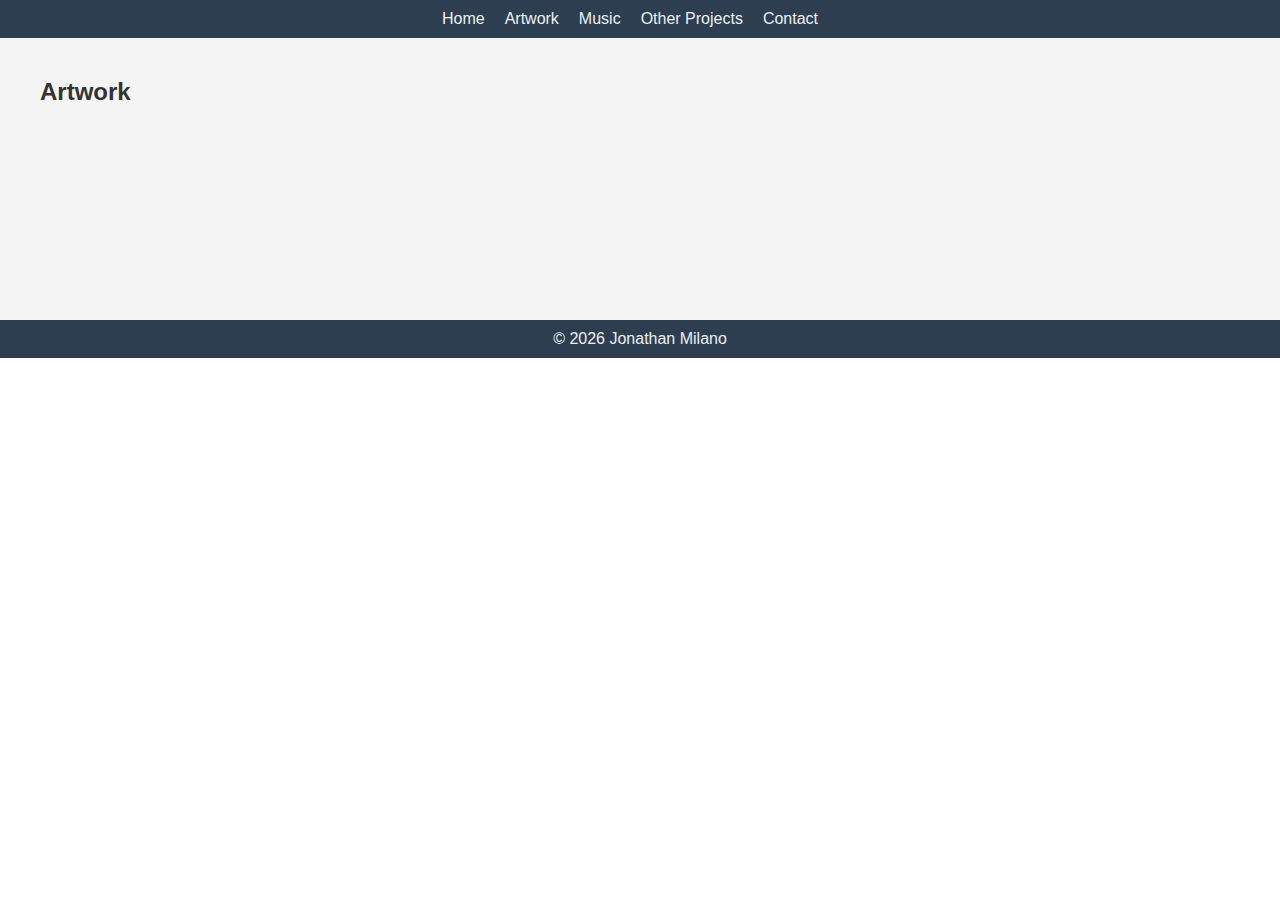
==== artwork.html @ fc76a70a "Add files via upload" ====
<!DOCTYPE html>
<html lang="en">
<head>
    <meta charset="UTF-8">
    <meta name="viewport" content="width=device-width, initial-scale=1.0">
    <link rel="stylesheet" href="styles.css">
    <title>Milano Art - Artwork</title>
</head>
<body>
    <header class="sticky-header">
        <nav>
            <ul class="top-menu">
                <li><a href="index.html">Home</a></li>
                <li><a href="artwork.html">Artwork</a></li>
                <li><a href="music.html">Music</a></li>
                <li><a href="projects.html">Other Projects</a></li>
                <li><a href="contact.html">Contact</a></li>
            </ul>
        </nav>
    </header>

    <section id="artwork" class="content-section">
        <h2>Artwork</h2>
        <div class="instagram-feed">
            <!-- LightWidget WIDGET --><script src="https://cdn.lightwidget.com/widgets/lightwidget.js"></script><iframe src="//lightwidget.com/widgets/2e4465d1bd3559579715856f5300bf6c.html" scrolling="no" allowtransparency="true" class="lightwidget-widget" style="width:100%;border:0;overflow:hidden;"></iframe>
        </div>
    </section>

    <footer>
        <p>&copy; <span id="current-year"></span> Jonathan Milano</p>
    </footer>

    <script src="script.js"></script>
</body>
</html>
---- styles.css ----
/* Reset default margin and padding */
body, h1, h2, h3, p, ul, li {
    margin: 0;
    padding: 0;
}

body {
    font-family: 'Roboto', sans-serif; /* Use the chosen font */
}

/* Sticky header style */
.sticky-header {
    position: sticky;
    top: 0;
    background-color: #2c3e50; /* Dark blue */
    color: #ecf0f1; /* Light gray */
    z-index: 1000;
}

.top-menu {
    list-style-type: none;
    margin: 0;
    padding: 10px 0;
    display: flex;
    justify-content: center;
    background-color: #2c3e50; /* Dark blue */
}

.top-menu li {
    margin-right: 20px;
}

.top-menu li a {
    text-decoration: none;
    color: #ecf0f1; /* Light gray */
    transition: color 0.3s ease-in-out;
}

.top-menu li a:hover {
    color: #3498db; /* Bright blue */
}

.content-section {
    padding: 40px;
    background-color: #f4f4f4; /* Light gray */
    color: #333; /* Dark gray */
}

.content-section h2 {
    margin-bottom: 20px;
}

.bandcamp-albums {
    display: grid;
    grid-template-columns: repeat(auto-fill, minmax(300px, 1fr));
    grid-gap: 20px;
}

.bandcamp-album {
    border: 1px solid #ddd;
    padding: 20px;
    text-align: center;
    transition: transform 0.3s ease-in-out;
}

.bandcamp-album:hover {
    transform: scale(1.05);
}

.album-description {
    margin-top: 15px;
    font-size: 13px; /* Smaller font size */
    line-height: 1.5; /* Improved line spacing */
}

footer {
    background-color: #2c3e50; /* Dark blue */
    color: #ecf0f1; /* Light gray */
    text-align: center;
    padding: 10px 0;
}
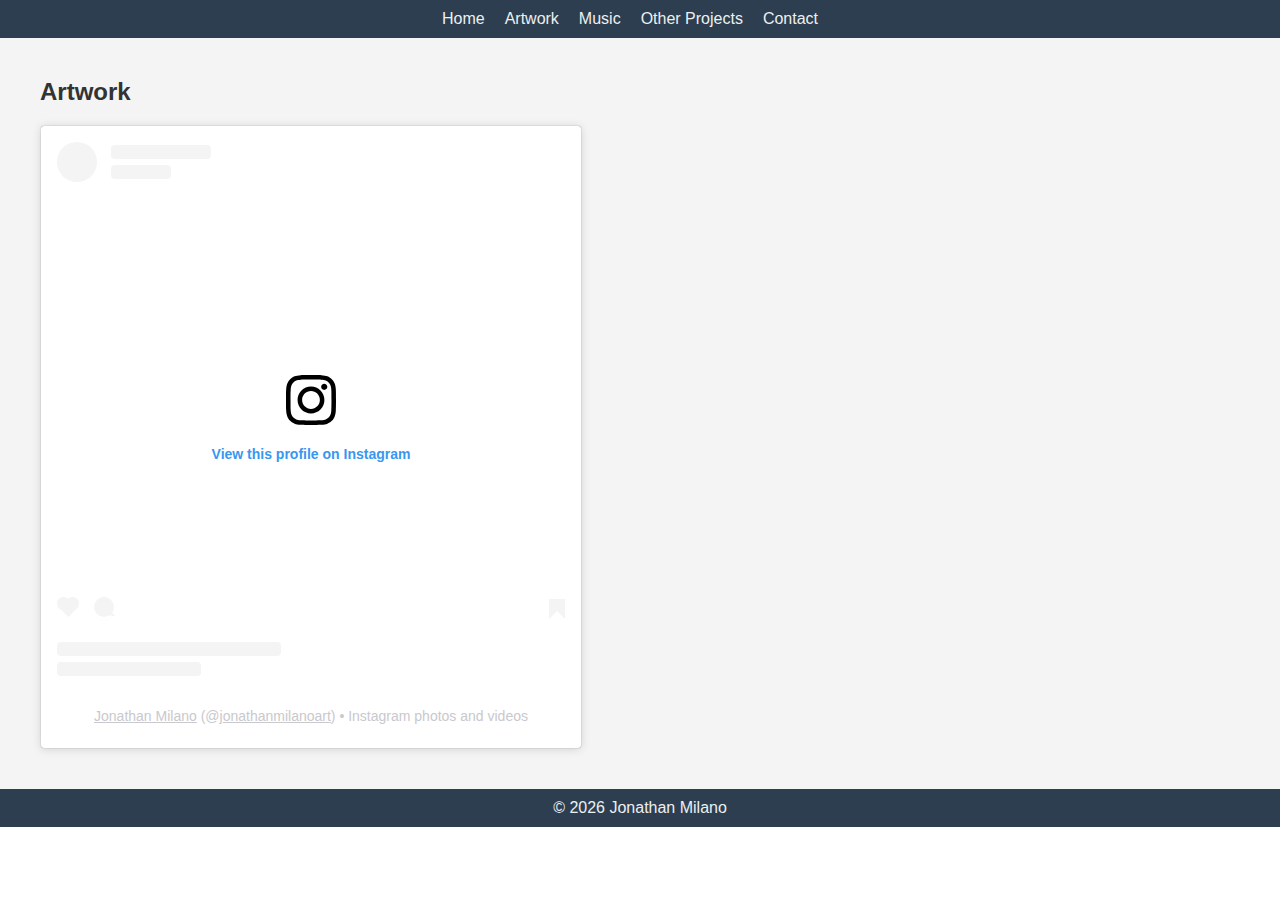
==== commit c1b82ce7: "Add files via upload" ====
--- a/artwork.html
+++ b/artwork.html
@@ -21,9 +21,13 @@
 
     <section id="artwork" class="content-section">
         <h2>Artwork</h2>
-        <div class="instagram-feed">
-            <!-- LightWidget WIDGET --><script src="https://cdn.lightwidget.com/widgets/lightwidget.js"></script><iframe src="//lightwidget.com/widgets/2e4465d1bd3559579715856f5300bf6c.html" scrolling="no" allowtransparency="true" class="lightwidget-widget" style="width:100%;border:0;overflow:hidden;"></iframe>
-        </div>
+
+
+<blockquote class="instagram-media" data-instgrm-permalink="https://www.instagram.com/jonathanmilanoart/?utm_source=ig_embed&amp;utm_campaign=loading" data-instgrm-version="14" style=" background:#FFF; border:0; border-radius:3px; box-shadow:0 0 1px 0 rgba(0,0,0,0.5),0 1px 10px 0 rgba(0,0,0,0.15); margin: 1px; max-width:540px; min-width:326px; padding:0; width:99.375%; width:-webkit-calc(100% - 2px); width:calc(100% - 2px);"><div style="padding:16px;"> <a href="https://www.instagram.com/jonathanmilanoart/?utm_source=ig_embed&amp;utm_campaign=loading" style=" background:#FFFFFF; line-height:0; padding:0 0; text-align:center; text-decoration:none; width:100%;" target="_blank"> <div style=" display: flex; flex-direction: row; align-items: center;"> <div style="background-color: #F4F4F4; border-radius: 50%; flex-grow: 0; height: 40px; margin-right: 14px; width: 40px;"></div> <div style="display: flex; flex-direction: column; flex-grow: 1; justify-content: center;"> <div style=" background-color: #F4F4F4; border-radius: 4px; flex-grow: 0; height: 14px; margin-bottom: 6px; width: 100px;"></div> <div style=" background-color: #F4F4F4; border-radius: 4px; flex-grow: 0; height: 14px; width: 60px;"></div></div></div><div style="padding: 19% 0;"></div> <div style="display:block; height:50px; margin:0 auto 12px; width:50px;"><svg width="50px" height="50px" viewBox="0 0 60 60" version="1.1" xmlns="https://www.w3.org/2000/svg" xmlns:xlink="https://www.w3.org/1999/xlink"><g stroke="none" stroke-width="1" fill="none" fill-rule="evenodd"><g transform="translate(-511.000000, -20.000000)" fill="#000000"><g><path d="M556.869,30.41 C554.814,30.41 553.148,32.076 553.148,34.131 C553.148,36.186 554.814,37.852 556.869,37.852 C558.924,37.852 560.59,36.186 560.59,34.131 C560.59,32.076 558.924,30.41 556.869,30.41 M541,60.657 C535.114,60.657 530.342,55.887 530.342,50 C530.342,44.114 535.114,39.342 541,39.342 C546.887,39.342 551.658,44.114 551.658,50 C551.658,55.887 546.887,60.657 541,60.657 M541,33.886 C532.1,33.886 524.886,41.1 524.886,50 C524.886,58.899 532.1,66.113 541,66.113 C549.9,66.113 557.115,58.899 557.115,50 C557.115,41.1 549.9,33.886 541,33.886 M565.378,62.101 C565.244,65.022 564.756,66.606 564.346,67.663 C563.803,69.06 563.154,70.057 562.106,71.106 C561.058,72.155 560.06,72.803 558.662,73.347 C557.607,73.757 556.021,74.244 553.102,74.378 C549.944,74.521 548.997,74.552 541,74.552 C533.003,74.552 532.056,74.521 528.898,74.378 C525.979,74.244 524.393,73.757 523.338,73.347 C521.94,72.803 520.942,72.155 519.894,71.106 C518.846,70.057 518.197,69.06 517.654,67.663 C517.244,66.606 516.755,65.022 516.623,62.101 C516.479,58.943 516.448,57.996 516.448,50 C516.448,42.003 516.479,41.056 516.623,37.899 C516.755,34.978 517.244,33.391 517.654,32.338 C518.197,30.938 518.846,29.942 519.894,28.894 C520.942,27.846 521.94,27.196 523.338,26.654 C524.393,26.244 525.979,25.756 528.898,25.623 C532.057,25.479 533.004,25.448 541,25.448 C548.997,25.448 549.943,25.479 553.102,25.623 C556.021,25.756 557.607,26.244 558.662,26.654 C560.06,27.196 561.058,27.846 562.106,28.894 C563.154,29.942 563.803,30.938 564.346,32.338 C564.756,33.391 565.244,34.978 565.378,37.899 C565.522,41.056 565.552,42.003 565.552,50 C565.552,57.996 565.522,58.943 565.378,62.101 M570.82,37.631 C570.674,34.438 570.167,32.258 569.425,30.349 C568.659,28.377 567.633,26.702 565.965,25.035 C564.297,23.368 562.623,22.342 560.652,21.575 C558.743,20.834 556.562,20.326 553.369,20.18 C550.169,20.033 549.148,20 541,20 C532.853,20 531.831,20.033 528.631,20.18 C525.438,20.326 523.257,20.834 521.349,21.575 C519.376,22.342 517.703,23.368 516.035,25.035 C514.368,26.702 513.342,28.377 512.574,30.349 C511.834,32.258 511.326,34.438 511.181,37.631 C511.035,40.831 511,41.851 511,50 C511,58.147 511.035,59.17 511.181,62.369 C511.326,65.562 511.834,67.743 512.574,69.651 C513.342,71.625 514.368,73.296 516.035,74.965 C517.703,76.634 519.376,77.658 521.349,78.425 C523.257,79.167 525.438,79.673 528.631,79.82 C531.831,79.965 532.853,80.001 541,80.001 C549.148,80.001 550.169,79.965 553.369,79.82 C556.562,79.673 558.743,79.167 560.652,78.425 C562.623,77.658 564.297,76.634 565.965,74.965 C567.633,73.296 568.659,71.625 569.425,69.651 C570.167,67.743 570.674,65.562 570.82,62.369 C570.966,59.17 571,58.147 571,50 C571,41.851 570.966,40.831 570.82,37.631"></path></g></g></g></svg></div><div style="padding-top: 8px;"> <div style=" color:#3897f0; font-family:Arial,sans-serif; font-size:14px; font-style:normal; font-weight:550; line-height:18px;">View this profile on Instagram</div></div><div style="padding: 12.5% 0;"></div> <div style="display: flex; flex-direction: row; margin-bottom: 14px; align-items: center;"><div> <div style="background-color: #F4F4F4; border-radius: 50%; height: 12.5px; width: 12.5px; transform: translateX(0px) translateY(7px);"></div> <div style="background-color: #F4F4F4; height: 12.5px; transform: rotate(-45deg) translateX(3px) translateY(1px); width: 12.5px; flex-grow: 0; margin-right: 14px; margin-left: 2px;"></div> <div style="background-color: #F4F4F4; border-radius: 50%; height: 12.5px; width: 12.5px; transform: translateX(9px) translateY(-18px);"></div></div><div style="margin-left: 8px;"> <div style=" background-color: #F4F4F4; border-radius: 50%; flex-grow: 0; height: 20px; width: 20px;"></div> <div style=" width: 0; height: 0; border-top: 2px solid transparent; border-left: 6px solid #f4f4f4; border-bottom: 2px solid transparent; transform: translateX(16px) translateY(-4px) rotate(30deg)"></div></div><div style="margin-left: auto;"> <div style=" width: 0px; border-top: 8px solid #F4F4F4; border-right: 8px solid transparent; transform: translateY(16px);"></div> <div style=" background-color: #F4F4F4; flex-grow: 0; height: 12px; width: 16px; transform: translateY(-4px);"></div> <div style=" width: 0; height: 0; border-top: 8px solid #F4F4F4; border-left: 8px solid transparent; transform: translateY(-4px) translateX(8px);"></div></div></div> <div style="display: flex; flex-direction: column; flex-grow: 1; justify-content: center; margin-bottom: 24px;"> <div style=" background-color: #F4F4F4; border-radius: 4px; flex-grow: 0; height: 14px; margin-bottom: 6px; width: 224px;"></div> <div style=" background-color: #F4F4F4; border-radius: 4px; flex-grow: 0; height: 14px; width: 144px;"></div></div></a><p style=" color:#c9c8cd; font-family:Arial,sans-serif; font-size:14px; line-height:17px; margin-bottom:0; margin-top:8px; overflow:hidden; padding:8px 0 7px; text-align:center; text-overflow:ellipsis; white-space:nowrap;"><a href="https://www.instagram.com/jonathanmilanoart/?utm_source=ig_embed&amp;utm_campaign=loading" style=" color:#c9c8cd; font-family:Arial,sans-serif; font-size:14px; font-style:normal; font-weight:normal; line-height:17px;" target="_blank">Jonathan Milano</a> (@<a href="https://www.instagram.com/jonathanmilanoart/?utm_source=ig_embed&amp;utm_campaign=loading" style=" color:#c9c8cd; font-family:Arial,sans-serif; font-size:14px; font-style:normal; font-weight:normal; line-height:17px;" target="_blank">jonathanmilanoart</a>) • Instagram photos and videos</p></div></blockquote> <script async src="//www.instagram.com/embed.js"></script>
+
+
+
+
     </section>
 
     <footer>
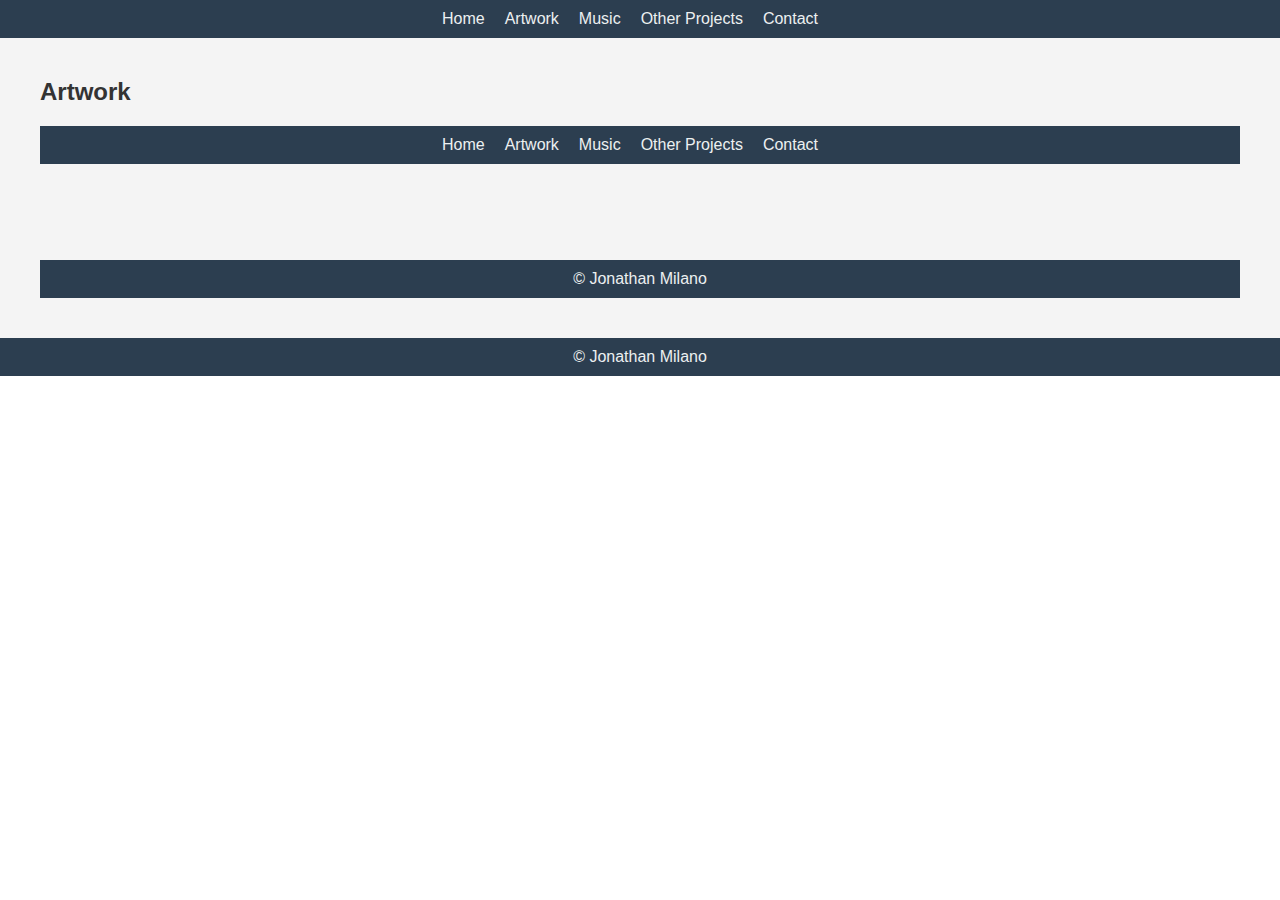
==== commit 08d44442: "Add files via upload" ====
--- a/artwork.html
+++ b/artwork.html
@@ -23,7 +23,48 @@
         <h2>Artwork</h2>
 
 
-<blockquote class="instagram-media" data-instgrm-permalink="https://www.instagram.com/jonathanmilanoart/?utm_source=ig_embed&amp;utm_campaign=loading" data-instgrm-version="14" style=" background:#FFF; border:0; border-radius:3px; box-shadow:0 0 1px 0 rgba(0,0,0,0.5),0 1px 10px 0 rgba(0,0,0,0.15); margin: 1px; max-width:540px; min-width:326px; padding:0; width:99.375%; width:-webkit-calc(100% - 2px); width:calc(100% - 2px);"><div style="padding:16px;"> <a href="https://www.instagram.com/jonathanmilanoart/?utm_source=ig_embed&amp;utm_campaign=loading" style=" background:#FFFFFF; line-height:0; padding:0 0; text-align:center; text-decoration:none; width:100%;" target="_blank"> <div style=" display: flex; flex-direction: row; align-items: center;"> <div style="background-color: #F4F4F4; border-radius: 50%; flex-grow: 0; height: 40px; margin-right: 14px; width: 40px;"></div> <div style="display: flex; flex-direction: column; flex-grow: 1; justify-content: center;"> <div style=" background-color: #F4F4F4; border-radius: 4px; flex-grow: 0; height: 14px; margin-bottom: 6px; width: 100px;"></div> <div style=" background-color: #F4F4F4; border-radius: 4px; flex-grow: 0; height: 14px; width: 60px;"></div></div></div><div style="padding: 19% 0;"></div> <div style="display:block; height:50px; margin:0 auto 12px; width:50px;"><svg width="50px" height="50px" viewBox="0 0 60 60" version="1.1" xmlns="https://www.w3.org/2000/svg" xmlns:xlink="https://www.w3.org/1999/xlink"><g stroke="none" stroke-width="1" fill="none" fill-rule="evenodd"><g transform="translate(-511.000000, -20.000000)" fill="#000000"><g><path d="M556.869,30.41 C554.814,30.41 553.148,32.076 553.148,34.131 C553.148,36.186 554.814,37.852 556.869,37.852 C558.924,37.852 560.59,36.186 560.59,34.131 C560.59,32.076 558.924,30.41 556.869,30.41 M541,60.657 C535.114,60.657 530.342,55.887 530.342,50 C530.342,44.114 535.114,39.342 541,39.342 C546.887,39.342 551.658,44.114 551.658,50 C551.658,55.887 546.887,60.657 541,60.657 M541,33.886 C532.1,33.886 524.886,41.1 524.886,50 C524.886,58.899 532.1,66.113 541,66.113 C549.9,66.113 557.115,58.899 557.115,50 C557.115,41.1 549.9,33.886 541,33.886 M565.378,62.101 C565.244,65.022 564.756,66.606 564.346,67.663 C563.803,69.06 563.154,70.057 562.106,71.106 C561.058,72.155 560.06,72.803 558.662,73.347 C557.607,73.757 556.021,74.244 553.102,74.378 C549.944,74.521 548.997,74.552 541,74.552 C533.003,74.552 532.056,74.521 528.898,74.378 C525.979,74.244 524.393,73.757 523.338,73.347 C521.94,72.803 520.942,72.155 519.894,71.106 C518.846,70.057 518.197,69.06 517.654,67.663 C517.244,66.606 516.755,65.022 516.623,62.101 C516.479,58.943 516.448,57.996 516.448,50 C516.448,42.003 516.479,41.056 516.623,37.899 C516.755,34.978 517.244,33.391 517.654,32.338 C518.197,30.938 518.846,29.942 519.894,28.894 C520.942,27.846 521.94,27.196 523.338,26.654 C524.393,26.244 525.979,25.756 528.898,25.623 C532.057,25.479 533.004,25.448 541,25.448 C548.997,25.448 549.943,25.479 553.102,25.623 C556.021,25.756 557.607,26.244 558.662,26.654 C560.06,27.196 561.058,27.846 562.106,28.894 C563.154,29.942 563.803,30.938 564.346,32.338 C564.756,33.391 565.244,34.978 565.378,37.899 C565.522,41.056 565.552,42.003 565.552,50 C565.552,57.996 565.522,58.943 565.378,62.101 M570.82,37.631 C570.674,34.438 570.167,32.258 569.425,30.349 C568.659,28.377 567.633,26.702 565.965,25.035 C564.297,23.368 562.623,22.342 560.652,21.575 C558.743,20.834 556.562,20.326 553.369,20.18 C550.169,20.033 549.148,20 541,20 C532.853,20 531.831,20.033 528.631,20.18 C525.438,20.326 523.257,20.834 521.349,21.575 C519.376,22.342 517.703,23.368 516.035,25.035 C514.368,26.702 513.342,28.377 512.574,30.349 C511.834,32.258 511.326,34.438 511.181,37.631 C511.035,40.831 511,41.851 511,50 C511,58.147 511.035,59.17 511.181,62.369 C511.326,65.562 511.834,67.743 512.574,69.651 C513.342,71.625 514.368,73.296 516.035,74.965 C517.703,76.634 519.376,77.658 521.349,78.425 C523.257,79.167 525.438,79.673 528.631,79.82 C531.831,79.965 532.853,80.001 541,80.001 C549.148,80.001 550.169,79.965 553.369,79.82 C556.562,79.673 558.743,79.167 560.652,78.425 C562.623,77.658 564.297,76.634 565.965,74.965 C567.633,73.296 568.659,71.625 569.425,69.651 C570.167,67.743 570.674,65.562 570.82,62.369 C570.966,59.17 571,58.147 571,50 C571,41.851 570.966,40.831 570.82,37.631"></path></g></g></g></svg></div><div style="padding-top: 8px;"> <div style=" color:#3897f0; font-family:Arial,sans-serif; font-size:14px; font-style:normal; font-weight:550; line-height:18px;">View this profile on Instagram</div></div><div style="padding: 12.5% 0;"></div> <div style="display: flex; flex-direction: row; margin-bottom: 14px; align-items: center;"><div> <div style="background-color: #F4F4F4; border-radius: 50%; height: 12.5px; width: 12.5px; transform: translateX(0px) translateY(7px);"></div> <div style="background-color: #F4F4F4; height: 12.5px; transform: rotate(-45deg) translateX(3px) translateY(1px); width: 12.5px; flex-grow: 0; margin-right: 14px; margin-left: 2px;"></div> <div style="background-color: #F4F4F4; border-radius: 50%; height: 12.5px; width: 12.5px; transform: translateX(9px) translateY(-18px);"></div></div><div style="margin-left: 8px;"> <div style=" background-color: #F4F4F4; border-radius: 50%; flex-grow: 0; height: 20px; width: 20px;"></div> <div style=" width: 0; height: 0; border-top: 2px solid transparent; border-left: 6px solid #f4f4f4; border-bottom: 2px solid transparent; transform: translateX(16px) translateY(-4px) rotate(30deg)"></div></div><div style="margin-left: auto;"> <div style=" width: 0px; border-top: 8px solid #F4F4F4; border-right: 8px solid transparent; transform: translateY(16px);"></div> <div style=" background-color: #F4F4F4; flex-grow: 0; height: 12px; width: 16px; transform: translateY(-4px);"></div> <div style=" width: 0; height: 0; border-top: 8px solid #F4F4F4; border-left: 8px solid transparent; transform: translateY(-4px) translateX(8px);"></div></div></div> <div style="display: flex; flex-direction: column; flex-grow: 1; justify-content: center; margin-bottom: 24px;"> <div style=" background-color: #F4F4F4; border-radius: 4px; flex-grow: 0; height: 14px; margin-bottom: 6px; width: 224px;"></div> <div style=" background-color: #F4F4F4; border-radius: 4px; flex-grow: 0; height: 14px; width: 144px;"></div></div></a><p style=" color:#c9c8cd; font-family:Arial,sans-serif; font-size:14px; line-height:17px; margin-bottom:0; margin-top:8px; overflow:hidden; padding:8px 0 7px; text-align:center; text-overflow:ellipsis; white-space:nowrap;"><a href="https://www.instagram.com/jonathanmilanoart/?utm_source=ig_embed&amp;utm_campaign=loading" style=" color:#c9c8cd; font-family:Arial,sans-serif; font-size:14px; font-style:normal; font-weight:normal; line-height:17px;" target="_blank">Jonathan Milano</a> (@<a href="https://www.instagram.com/jonathanmilanoart/?utm_source=ig_embed&amp;utm_campaign=loading" style=" color:#c9c8cd; font-family:Arial,sans-serif; font-size:14px; font-style:normal; font-weight:normal; line-height:17px;" target="_blank">jonathanmilanoart</a>) • Instagram photos and videos</p></div></blockquote> <script async src="//www.instagram.com/embed.js"></script>
+<!DOCTYPE html>
+<html lang="en">
+<head>
+    <meta charset="UTF-8">
+    <meta name="viewport" content="width=device-width, initial-scale=1.0">
+    <link rel="stylesheet" href="styles.css">
+    <script src="script.js"></script>
+    <title>Milano Art</title>
+</head>
+<body>
+    <header class="sticky-header">
+        <nav>
+            <ul class="top-menu">
+                <li><a href="index.html">Home</a></li>
+                <li><a href="artwork.html">Artwork</a></li>
+                <li><a href="music.html">Music</a></li>
+                <li><a href="projects.html">Other Projects</a></li>
+                <li><a href="contact.html">Contact</a></li>
+            </ul>
+        </nav>
+    </header>
+
+    <section id="home" class="content-section">
+        <!-- Your existing content here -->
+
+        <!-- Embed Instagram Portfolio -->
+        <div class="instagram-embed-container">
+            <blockquote class="instagram-media" data-instgrm-permalink="https://www.instagram.com/jonathanmilanoart/?utm_source=ig_embed&amp;utm_campaign=loading" data-instgrm-version="14">
+                <!-- The rest of your Instagram embed code -->
+            </blockquote>
+            <script async src="//www.instagram.com/embed.js"></script>
+        </div>
+    </section>
+
+    <!-- Other sections... -->
+
+    <footer>
+        <p>&copy; <span id="current-year"></span> Jonathan Milano</p>
+    </footer>
+</body>
+</html>
+
 
 
 
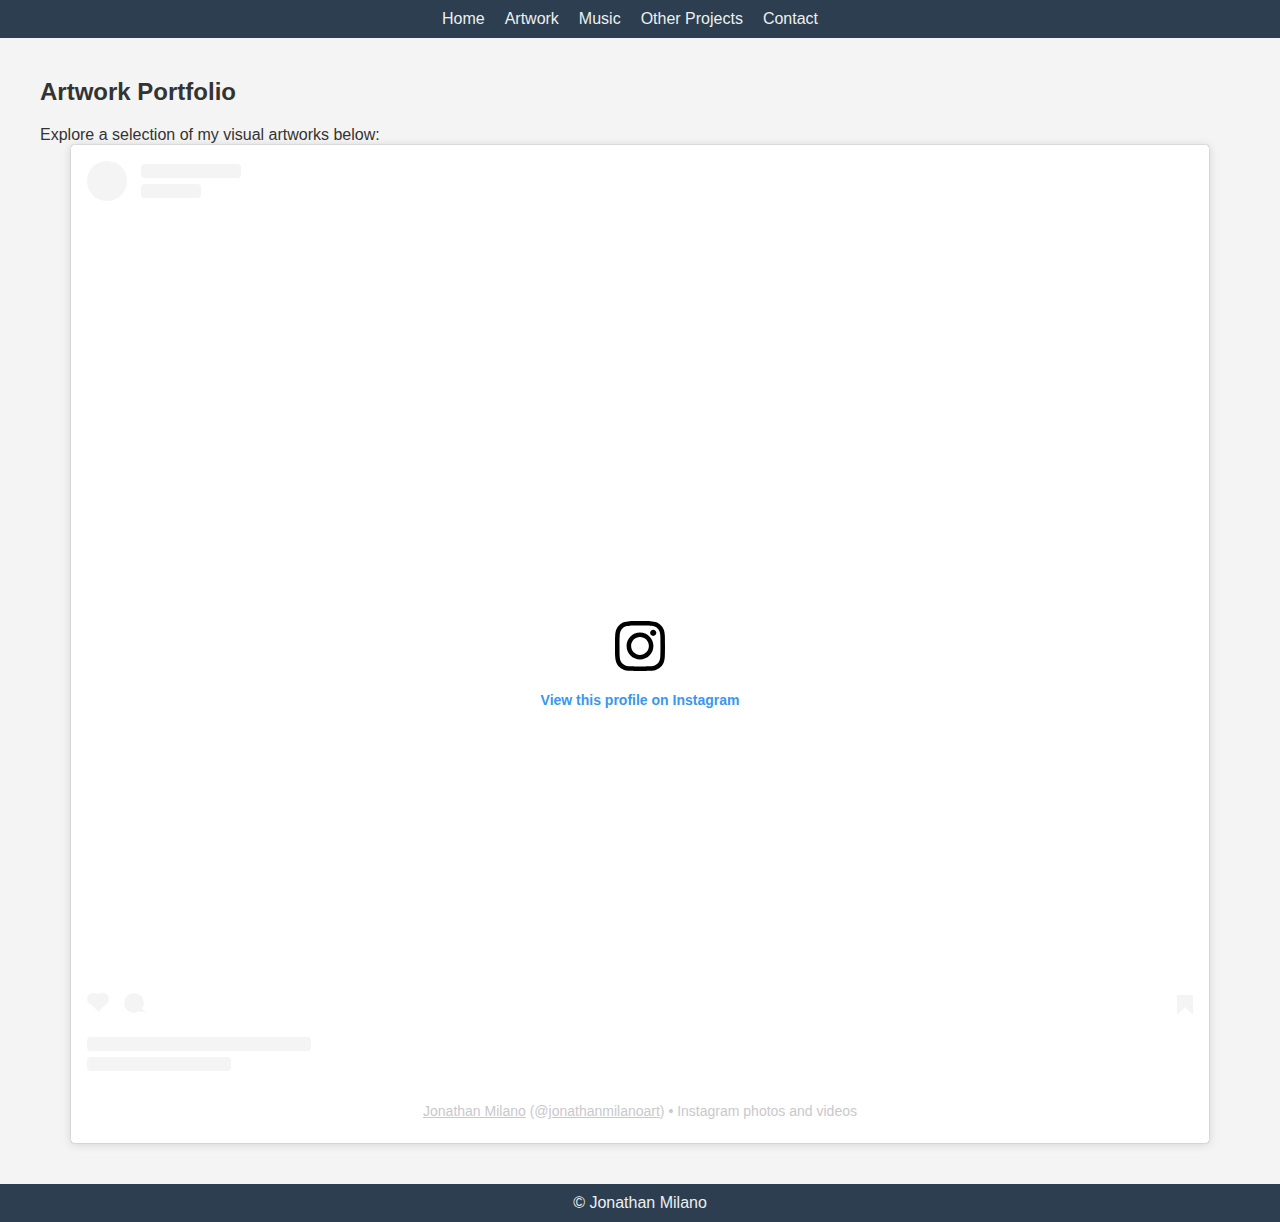
==== commit 595fd52e: "Add files via upload" ====
--- a/artwork.html
+++ b/artwork.html
@@ -4,6 +4,7 @@
     <meta charset="UTF-8">
     <meta name="viewport" content="width=device-width, initial-scale=1.0">
     <link rel="stylesheet" href="styles.css">
+    <script src="script.js"></script>
     <title>Milano Art - Artwork</title>
 </head>
 <body>
@@ -20,61 +21,21 @@
     </header>
 
     <section id="artwork" class="content-section">
-        <h2>Artwork</h2>
+        <h2>Artwork Portfolio</h2>
+        <p>Explore a selection of my visual artworks below:</p>
+        
+        <!-- Artwork Gallery -->
+        <div class="artwork-gallery">
+            <!-- Your artwork images and descriptions here -->
+        </div>
 
-
-<!DOCTYPE html>
-<html lang="en">
-<head>
-    <meta charset="UTF-8">
-    <meta name="viewport" content="width=device-width, initial-scale=1.0">
-    <link rel="stylesheet" href="styles.css">
-    <script src="script.js"></script>
-    <title>Milano Art</title>
-</head>
-<body>
-    <header class="sticky-header">
-        <nav>
-            <ul class="top-menu">
-                <li><a href="index.html">Home</a></li>
-                <li><a href="artwork.html">Artwork</a></li>
-                <li><a href="music.html">Music</a></li>
-                <li><a href="projects.html">Other Projects</a></li>
-                <li><a href="contact.html">Contact</a></li>
-            </ul>
-        </nav>
-    </header>
-
-    <section id="home" class="content-section">
-        <!-- Your existing content here -->
-
-        <!-- Embed Instagram Portfolio -->
-        <div class="instagram-embed-container">
-            <blockquote class="instagram-media" data-instgrm-permalink="https://www.instagram.com/jonathanmilanoart/?utm_source=ig_embed&amp;utm_campaign=loading" data-instgrm-version="14">
-                <!-- The rest of your Instagram embed code -->
-            </blockquote>
-            <script async src="//www.instagram.com/embed.js"></script>
-        </div>
+        <!-- Instagram Embed Container -->
+<div class="instagram-embed-container" style="width: 95%; margin: 0 auto;">
+            <blockquote class="instagram-media" data-instgrm-permalink="https://www.instagram.com/jonathanmilanoart/?utm_source=ig_embed&amp;utm_campaign=loading" data-instgrm-version="14" style=" background:#FFF; border:0; border-radius:3px; box-shadow:0 0 1px 0 rgba(0,0,0,0.5),0 1px 10px 0 rgba(0,0,0,0.15); margin: 1px; padding:0; width:99.375%; width:-webkit-calc(100% - 2px); width:calc(100% - 2px);"><div style="padding:16px;"> <a href="https://www.instagram.com/jonathanmilanoart/?utm_source=ig_embed&amp;utm_campaign=loading" style=" background:#FFFFFF; line-height:0; padding:0 0; text-align:center; text-decoration:none; width:100%;" target="_blank"> <div style=" display: flex; flex-direction: row; align-items: center;"> <div style="background-color: #F4F4F4; border-radius: 50%; flex-grow: 0; height: 40px; margin-right: 14px; width: 40px;"></div> <div style="display: flex; flex-direction: column; flex-grow: 1; justify-content: center;"> <div style=" background-color: #F4F4F4; border-radius: 4px; flex-grow: 0; height: 14px; margin-bottom: 6px; width: 100px;"></div> <div style=" background-color: #F4F4F4; border-radius: 4px; flex-grow: 0; height: 14px; width: 60px;"></div></div></div><div style="padding: 19% 0;"></div> <div style="display:block; height:50px; margin:0 auto 12px; width:50px;"><svg width="50px" height="50px" viewBox="0 0 60 60" version="1.1" xmlns="https://www.w3.org/2000/svg" xmlns:xlink="https://www.w3.org/1999/xlink"><g stroke="none" stroke-width="1" fill="none" fill-rule="evenodd"><g transform="translate(-511.000000, -20.000000)" fill="#000000"><g><path d="M556.869,30.41 C554.814,30.41 553.148,32.076 553.148,34.131 C553.148,36.186 554.814,37.852 556.869,37.852 C558.924,37.852 560.59,36.186 560.59,34.131 C560.59,32.076 558.924,30.41 556.869,30.41 M541,60.657 C535.114,60.657 530.342,55.887 530.342,50 C530.342,44.114 535.114,39.342 541,39.342 C546.887,39.342 551.658,44.114 551.658,50 C551.658,55.887 546.887,60.657 541,60.657 M541,33.886 C532.1,33.886 524.886,41.1 524.886,50 C524.886,58.899 532.1,66.113 541,66.113 C549.9,66.113 557.115,58.899 557.115,50 C557.115,41.1 549.9,33.886 541,33.886 M565.378,62.101 C565.244,65.022 564.756,66.606 564.346,67.663 C563.803,69.06 563.154,70.057 562.106,71.106 C561.058,72.155 560.06,72.803 558.662,73.347 C557.607,73.757 556.021,74.244 553.102,74.378 C549.944,74.521 548.997,74.552 541,74.552 C533.003,74.552 532.056,74.521 528.898,74.378 C525.979,74.244 524.393,73.757 523.338,73.347 C521.94,72.803 520.942,72.155 519.894,71.106 C518.846,70.057 518.197,69.06 517.654,67.663 C517.244,66.606 516.755,65.022 516.623,62.101 C516.479,58.943 516.448,57.996 516.448,50 C516.448,42.003 516.479,41.056 516.623,37.899 C516.755,34.978 517.244,33.391 517.654,32.338 C518.197,30.938 518.846,29.942 519.894,28.894 C520.942,27.846 521.94,27.196 523.338,26.654 C524.393,26.244 525.979,25.756 528.898,25.623 C532.057,25.479 533.004,25.448 541,25.448 C548.997,25.448 549.943,25.479 553.102,25.623 C556.021,25.756 557.607,26.244 558.662,26.654 C560.06,27.196 561.058,27.846 562.106,28.894 C563.154,29.942 563.803,30.938 564.346,32.338 C564.756,33.391 565.244,34.978 565.378,37.899 C565.522,41.056 565.552,42.003 565.552,50 C565.552,57.996 565.522,58.943 565.378,62.101 M570.82,37.631 C570.674,34.438 570.167,32.258 569.425,30.349 C568.659,28.377 567.633,26.702 565.965,25.035 C564.297,23.368 562.623,22.342 560.652,21.575 C558.743,20.834 556.562,20.326 553.369,20.18 C550.169,20.033 549.148,20 541,20 C532.853,20 531.831,20.033 528.631,20.18 C525.438,20.326 523.257,20.834 521.349,21.575 C519.376,22.342 517.703,23.368 516.035,25.035 C514.368,26.702 513.342,28.377 512.574,30.349 C511.834,32.258 511.326,34.438 511.181,37.631 C511.035,40.831 511,41.851 511,50 C511,58.147 511.035,59.17 511.181,62.369 C511.326,65.562 511.834,67.743 512.574,69.651 C513.342,71.625 514.368,73.296 516.035,74.965 C517.703,76.634 519.376,77.658 521.349,78.425 C523.257,79.167 525.438,79.673 528.631,79.82 C531.831,79.965 532.853,80.001 541,80.001 C549.148,80.001 550.169,79.965 553.369,79.82 C556.562,79.673 558.743,79.167 560.652,78.425 C562.623,77.658 564.297,76.634 565.965,74.965 C567.633,73.296 568.659,71.625 569.425,69.651 C570.167,67.743 570.674,65.562 570.82,62.369 C570.966,59.17 571,58.147 571,50 C571,41.851 570.966,40.831 570.82,37.631"></path></g></g></g></svg></div><div style="padding-top: 8px;"> <div style=" color:#3897f0; font-family:Arial,sans-serif; font-size:14px; font-style:normal; font-weight:550; line-height:18px;">View this profile on Instagram</div></div><div style="padding: 12.5% 0;"></div> <div style="display: flex; flex-direction: row; margin-bottom: 14px; align-items: center;"><div> <div style="background-color: #F4F4F4; border-radius: 50%; height: 12.5px; width: 12.5px; transform: translateX(0px) translateY(7px);"></div> <div style="background-color: #F4F4F4; height: 12.5px; transform: rotate(-45deg) translateX(3px) translateY(1px); width: 12.5px; flex-grow: 0; margin-right: 14px; margin-left: 2px;"></div> <div style="background-color: #F4F4F4; border-radius: 50%; height: 12.5px; width: 12.5px; transform: translateX(9px) translateY(-18px);"></div></div><div style="margin-left: 8px;"> <div style=" background-color: #F4F4F4; border-radius: 50%; flex-grow: 0; height: 20px; width: 20px;"></div> <div style=" width: 0; height: 0; border-top: 2px solid transparent; border-left: 6px solid #f4f4f4; border-bottom: 2px solid transparent; transform: translateX(16px) translateY(-4px) rotate(30deg)"></div></div><div style="margin-left: auto;"> <div style=" width: 0px; border-top: 8px solid #F4F4F4; border-right: 8px solid transparent; transform: translateY(16px);"></div> <div style=" background-color: #F4F4F4; flex-grow: 0; height: 12px; width: 16px; transform: translateY(-4px);"></div> <div style=" width: 0; height: 0; border-top: 8px solid #F4F4F4; border-left: 8px solid transparent; transform: translateY(-4px) translateX(8px);"></div></div></div> <div style="display: flex; flex-direction: column; flex-grow: 1; justify-content: center; margin-bottom: 24px;"> <div style=" background-color: #F4F4F4; border-radius: 4px; flex-grow: 0; height: 14px; margin-bottom: 6px; width: 224px;"></div> <div style=" background-color: #F4F4F4; border-radius: 4px; flex-grow: 0; height: 14px; width: 144px;"></div></div></a><p style=" color:#c9c8cd; font-family:Arial,sans-serif; font-size:14px; line-height:17px; margin-bottom:0; margin-top:8px; overflow:hidden; padding:8px 0 7px; text-align:center; text-overflow:ellipsis; white-space:nowrap;"><a href="https://www.instagram.com/jonathanmilanoart/?utm_source=ig_embed&amp;utm_campaign=loading" style=" color:#c9c8cd; font-family:Arial,sans-serif; font-size:14px; font-style:normal; font-weight:normal; line-height:17px;" target="_blank">Jonathan Milano</a> (@<a href="https://www.instagram.com/jonathanmilanoart/?utm_source=ig_embed&amp;utm_campaign=loading" style=" color:#c9c8cd; font-family:Arial,sans-serif; font-size:14px; font-style:normal; font-weight:normal; line-height:17px;" target="_blank">jonathanmilanoart</a>) • Instagram photos and videos</p></div></blockquote> <script async src="//www.instagram.com/embed.js"></script>
     </section>
-
-    <!-- Other sections... -->
 
     <footer>
         <p>&copy; <span id="current-year"></span> Jonathan Milano</p>
     </footer>
 </body>
 </html>
-
-
-
-
-
-    </section>
-
-    <footer>
-        <p>&copy; <span id="current-year"></span> Jonathan Milano</p>
-    </footer>
-
-    <script src="script.js"></script>
-</body>
-</html>
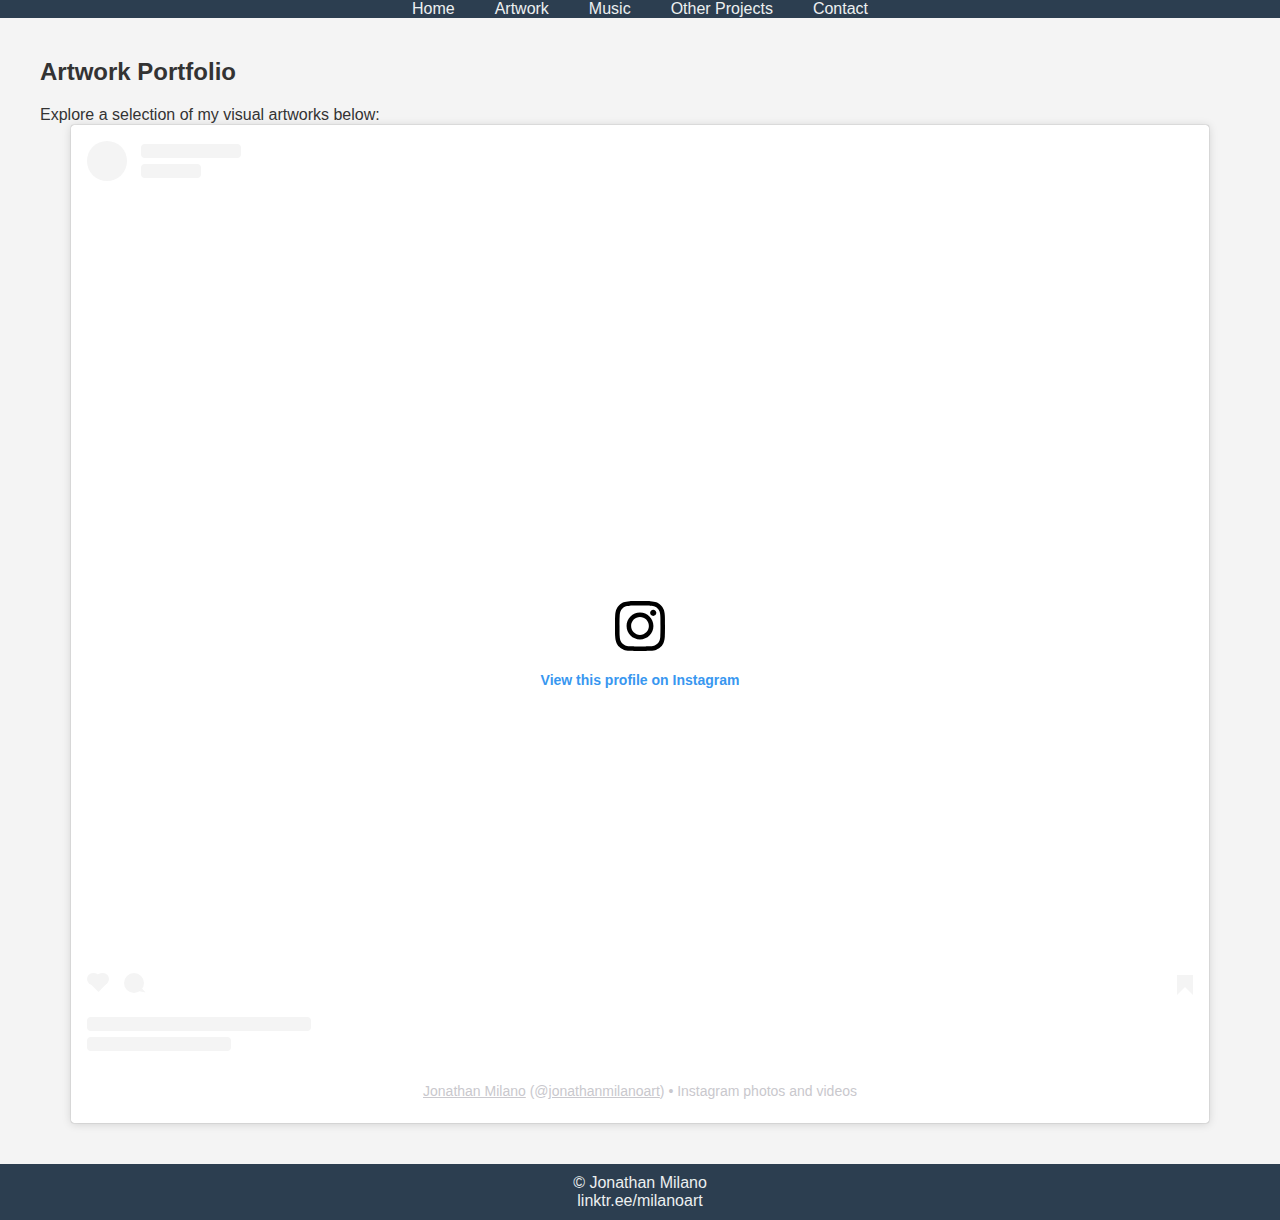
==== commit 57550498: "Add files via upload" ====
--- a/artwork.html
+++ b/artwork.html
@@ -34,8 +34,10 @@
             <blockquote class="instagram-media" data-instgrm-permalink="https://www.instagram.com/jonathanmilanoart/?utm_source=ig_embed&amp;utm_campaign=loading" data-instgrm-version="14" style=" background:#FFF; border:0; border-radius:3px; box-shadow:0 0 1px 0 rgba(0,0,0,0.5),0 1px 10px 0 rgba(0,0,0,0.15); margin: 1px; padding:0; width:99.375%; width:-webkit-calc(100% - 2px); width:calc(100% - 2px);"><div style="padding:16px;"> <a href="https://www.instagram.com/jonathanmilanoart/?utm_source=ig_embed&amp;utm_campaign=loading" style=" background:#FFFFFF; line-height:0; padding:0 0; text-align:center; text-decoration:none; width:100%;" target="_blank"> <div style=" display: flex; flex-direction: row; align-items: center;"> <div style="background-color: #F4F4F4; border-radius: 50%; flex-grow: 0; height: 40px; margin-right: 14px; width: 40px;"></div> <div style="display: flex; flex-direction: column; flex-grow: 1; justify-content: center;"> <div style=" background-color: #F4F4F4; border-radius: 4px; flex-grow: 0; height: 14px; margin-bottom: 6px; width: 100px;"></div> <div style=" background-color: #F4F4F4; border-radius: 4px; flex-grow: 0; height: 14px; width: 60px;"></div></div></div><div style="padding: 19% 0;"></div> <div style="display:block; height:50px; margin:0 auto 12px; width:50px;"><svg width="50px" height="50px" viewBox="0 0 60 60" version="1.1" xmlns="https://www.w3.org/2000/svg" xmlns:xlink="https://www.w3.org/1999/xlink"><g stroke="none" stroke-width="1" fill="none" fill-rule="evenodd"><g transform="translate(-511.000000, -20.000000)" fill="#000000"><g><path d="M556.869,30.41 C554.814,30.41 553.148,32.076 553.148,34.131 C553.148,36.186 554.814,37.852 556.869,37.852 C558.924,37.852 560.59,36.186 560.59,34.131 C560.59,32.076 558.924,30.41 556.869,30.41 M541,60.657 C535.114,60.657 530.342,55.887 530.342,50 C530.342,44.114 535.114,39.342 541,39.342 C546.887,39.342 551.658,44.114 551.658,50 C551.658,55.887 546.887,60.657 541,60.657 M541,33.886 C532.1,33.886 524.886,41.1 524.886,50 C524.886,58.899 532.1,66.113 541,66.113 C549.9,66.113 557.115,58.899 557.115,50 C557.115,41.1 549.9,33.886 541,33.886 M565.378,62.101 C565.244,65.022 564.756,66.606 564.346,67.663 C563.803,69.06 563.154,70.057 562.106,71.106 C561.058,72.155 560.06,72.803 558.662,73.347 C557.607,73.757 556.021,74.244 553.102,74.378 C549.944,74.521 548.997,74.552 541,74.552 C533.003,74.552 532.056,74.521 528.898,74.378 C525.979,74.244 524.393,73.757 523.338,73.347 C521.94,72.803 520.942,72.155 519.894,71.106 C518.846,70.057 518.197,69.06 517.654,67.663 C517.244,66.606 516.755,65.022 516.623,62.101 C516.479,58.943 516.448,57.996 516.448,50 C516.448,42.003 516.479,41.056 516.623,37.899 C516.755,34.978 517.244,33.391 517.654,32.338 C518.197,30.938 518.846,29.942 519.894,28.894 C520.942,27.846 521.94,27.196 523.338,26.654 C524.393,26.244 525.979,25.756 528.898,25.623 C532.057,25.479 533.004,25.448 541,25.448 C548.997,25.448 549.943,25.479 553.102,25.623 C556.021,25.756 557.607,26.244 558.662,26.654 C560.06,27.196 561.058,27.846 562.106,28.894 C563.154,29.942 563.803,30.938 564.346,32.338 C564.756,33.391 565.244,34.978 565.378,37.899 C565.522,41.056 565.552,42.003 565.552,50 C565.552,57.996 565.522,58.943 565.378,62.101 M570.82,37.631 C570.674,34.438 570.167,32.258 569.425,30.349 C568.659,28.377 567.633,26.702 565.965,25.035 C564.297,23.368 562.623,22.342 560.652,21.575 C558.743,20.834 556.562,20.326 553.369,20.18 C550.169,20.033 549.148,20 541,20 C532.853,20 531.831,20.033 528.631,20.18 C525.438,20.326 523.257,20.834 521.349,21.575 C519.376,22.342 517.703,23.368 516.035,25.035 C514.368,26.702 513.342,28.377 512.574,30.349 C511.834,32.258 511.326,34.438 511.181,37.631 C511.035,40.831 511,41.851 511,50 C511,58.147 511.035,59.17 511.181,62.369 C511.326,65.562 511.834,67.743 512.574,69.651 C513.342,71.625 514.368,73.296 516.035,74.965 C517.703,76.634 519.376,77.658 521.349,78.425 C523.257,79.167 525.438,79.673 528.631,79.82 C531.831,79.965 532.853,80.001 541,80.001 C549.148,80.001 550.169,79.965 553.369,79.82 C556.562,79.673 558.743,79.167 560.652,78.425 C562.623,77.658 564.297,76.634 565.965,74.965 C567.633,73.296 568.659,71.625 569.425,69.651 C570.167,67.743 570.674,65.562 570.82,62.369 C570.966,59.17 571,58.147 571,50 C571,41.851 570.966,40.831 570.82,37.631"></path></g></g></g></svg></div><div style="padding-top: 8px;"> <div style=" color:#3897f0; font-family:Arial,sans-serif; font-size:14px; font-style:normal; font-weight:550; line-height:18px;">View this profile on Instagram</div></div><div style="padding: 12.5% 0;"></div> <div style="display: flex; flex-direction: row; margin-bottom: 14px; align-items: center;"><div> <div style="background-color: #F4F4F4; border-radius: 50%; height: 12.5px; width: 12.5px; transform: translateX(0px) translateY(7px);"></div> <div style="background-color: #F4F4F4; height: 12.5px; transform: rotate(-45deg) translateX(3px) translateY(1px); width: 12.5px; flex-grow: 0; margin-right: 14px; margin-left: 2px;"></div> <div style="background-color: #F4F4F4; border-radius: 50%; height: 12.5px; width: 12.5px; transform: translateX(9px) translateY(-18px);"></div></div><div style="margin-left: 8px;"> <div style=" background-color: #F4F4F4; border-radius: 50%; flex-grow: 0; height: 20px; width: 20px;"></div> <div style=" width: 0; height: 0; border-top: 2px solid transparent; border-left: 6px solid #f4f4f4; border-bottom: 2px solid transparent; transform: translateX(16px) translateY(-4px) rotate(30deg)"></div></div><div style="margin-left: auto;"> <div style=" width: 0px; border-top: 8px solid #F4F4F4; border-right: 8px solid transparent; transform: translateY(16px);"></div> <div style=" background-color: #F4F4F4; flex-grow: 0; height: 12px; width: 16px; transform: translateY(-4px);"></div> <div style=" width: 0; height: 0; border-top: 8px solid #F4F4F4; border-left: 8px solid transparent; transform: translateY(-4px) translateX(8px);"></div></div></div> <div style="display: flex; flex-direction: column; flex-grow: 1; justify-content: center; margin-bottom: 24px;"> <div style=" background-color: #F4F4F4; border-radius: 4px; flex-grow: 0; height: 14px; margin-bottom: 6px; width: 224px;"></div> <div style=" background-color: #F4F4F4; border-radius: 4px; flex-grow: 0; height: 14px; width: 144px;"></div></div></a><p style=" color:#c9c8cd; font-family:Arial,sans-serif; font-size:14px; line-height:17px; margin-bottom:0; margin-top:8px; overflow:hidden; padding:8px 0 7px; text-align:center; text-overflow:ellipsis; white-space:nowrap;"><a href="https://www.instagram.com/jonathanmilanoart/?utm_source=ig_embed&amp;utm_campaign=loading" style=" color:#c9c8cd; font-family:Arial,sans-serif; font-size:14px; font-style:normal; font-weight:normal; line-height:17px;" target="_blank">Jonathan Milano</a> (@<a href="https://www.instagram.com/jonathanmilanoart/?utm_source=ig_embed&amp;utm_campaign=loading" style=" color:#c9c8cd; font-family:Arial,sans-serif; font-size:14px; font-style:normal; font-weight:normal; line-height:17px;" target="_blank">jonathanmilanoart</a>) • Instagram photos and videos</p></div></blockquote> <script async src="//www.instagram.com/embed.js"></script>
     </section>
 
-    <footer>
-        <p>&copy; <span id="current-year"></span> Jonathan Milano</p>
-    </footer>
+<footer>
+    <p>&copy; <span id="current-year"></span> Jonathan Milano</p>
+    <p><a href="https://linktr.ee/milanoart">linktr.ee/milanoart</a></p>
+</footer>
+
 </body>
 </html>
--- a/styles.css
+++ b/styles.css
@@ -20,14 +20,14 @@
 .top-menu {
     list-style-type: none;
     margin: 0;
-    padding: 10px 0;
+    padding: 0;
     display: flex;
     justify-content: center;
     background-color: #2c3e50; /* Dark blue */
 }
 
 .top-menu li {
-    margin-right: 20px;
+    margin: 0 20px;
 }
 
 .top-menu li a {
@@ -38,6 +38,11 @@
 
 .top-menu li a:hover {
     color: #3498db; /* Bright blue */
+}
+
+/* Change color of visited links */
+.top-menu li a:visited {
+    color: #8e44ad; /* Purple */
 }
 
 .content-section {
@@ -79,3 +84,70 @@
     text-align: center;
     padding: 10px 0;
 }
+
+/* Change color of footer links */
+footer a {
+    text-decoration: none;
+    color: #ecf0f1; /* Light gray */
+    transition: color 0.3s ease-in-out;
+}
+
+footer a:hover {
+    color: #3498db; /* Bright blue */
+}
+
+/* Change color of visited footer links */
+footer a:visited {
+    color: #8e44ad; /* Purple */
+}
+
+.contact-page {
+    display: flex;
+    flex-direction: column;
+    align-items: center;
+    justify-content: center;
+    min-height: 100vh;
+    background-color: #f7f7f7;
+}
+
+.contact-content {
+    text-align: center;
+    max-width: 600px;
+    padding: 20px;
+    background-color: white;
+    border-radius: 8px;
+    box-shadow: 0 2px 4px rgba(0, 0, 0, 0.1);
+}
+
+.contact-email {
+    font-size: 18px;
+    margin: 20px 0;
+}
+
+.contact-form {
+    margin-top: 20px;
+}
+
+/* Added styles for profile section */
+.profile {
+    display: flex;
+    align-items: center;
+    margin-bottom: 40px;
+}
+
+.profile-picture {
+    max-width: 30%;
+    height: auto;
+    float: left;
+    margin-right: 20px;
+}
+
+.profile-text {
+    display: flex;
+    flex-direction: column;
+}
+
+/* Increase spacing between paragraphs in profile description */
+.profile-text p {
+    margin-bottom: 20px;
+}
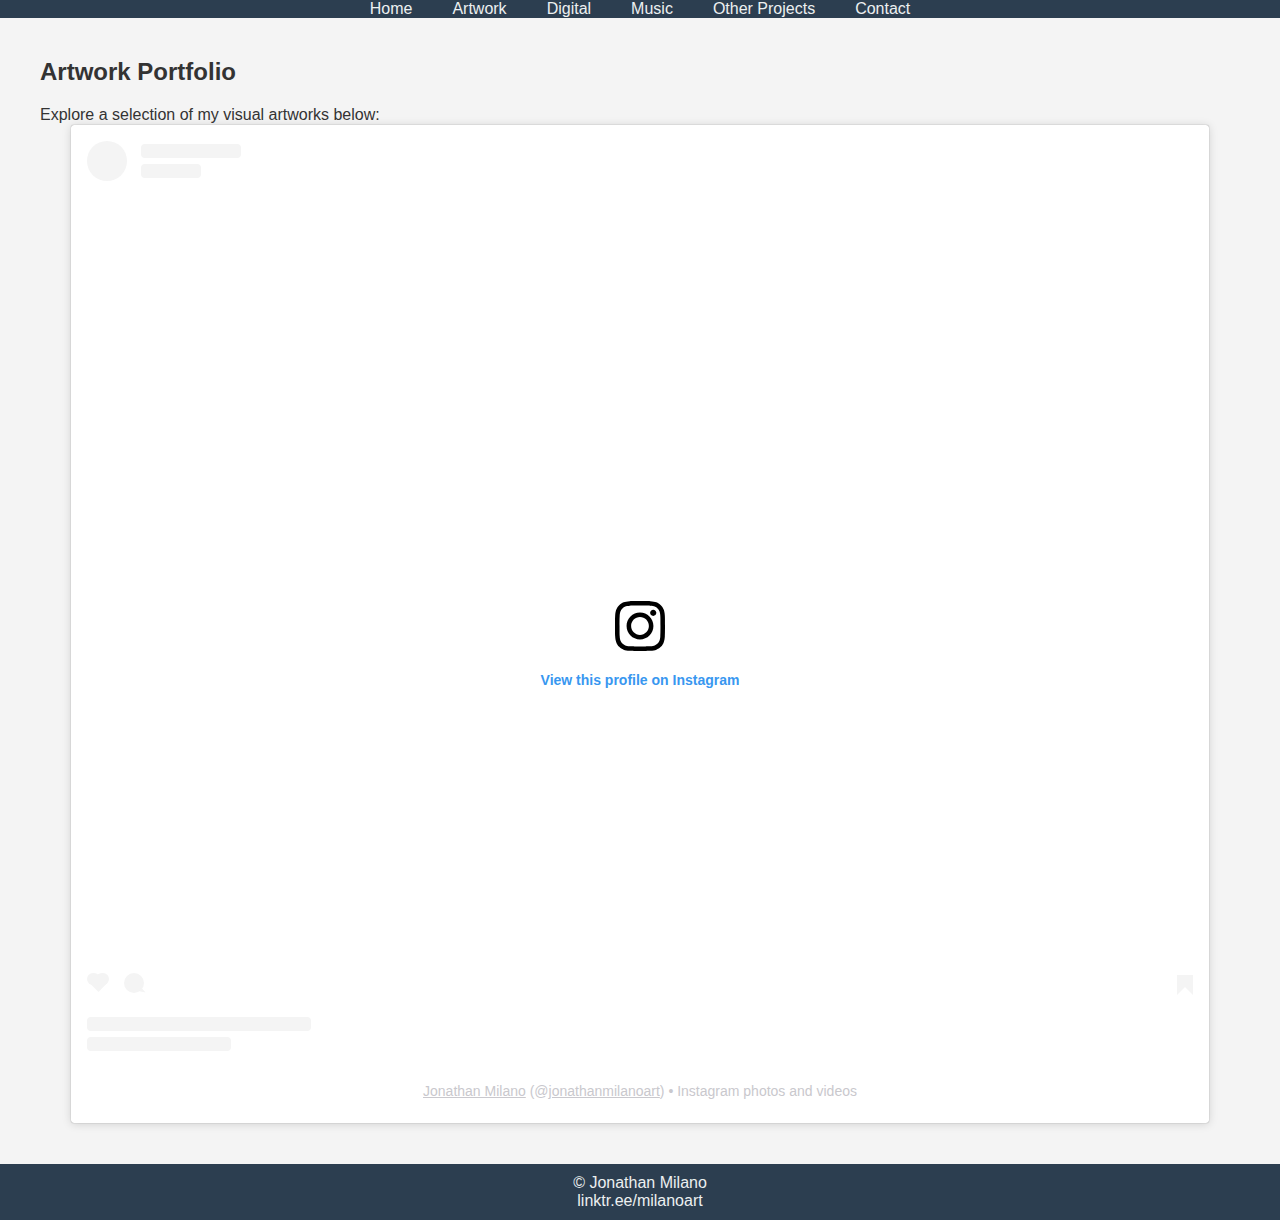
==== commit f9c52aab: "Add files via upload" ====
--- a/artwork.html
+++ b/artwork.html
@@ -9,15 +9,16 @@
 </head>
 <body>
     <header class="sticky-header">
-        <nav>
-            <ul class="top-menu">
-                <li><a href="index.html">Home</a></li>
-                <li><a href="artwork.html">Artwork</a></li>
-                <li><a href="music.html">Music</a></li>
-                <li><a href="projects.html">Other Projects</a></li>
-                <li><a href="contact.html">Contact</a></li>
-            </ul>
-        </nav>
+    <nav>
+    <ul class="top-menu">
+        <li><a href="index.html">Home</a></li>
+        <li><a href="artwork.html">Artwork</a></li>
+        <li><a href="digital.html">Digital</a></li>
+        <li><a href="music.html">Music</a></li>
+        <li><a href="projects.html">Other Projects</a></li>
+        <li><a href="contact.html">Contact</a></li>
+    </ul>
+</nav>
     </header>
 
     <section id="artwork" class="content-section">
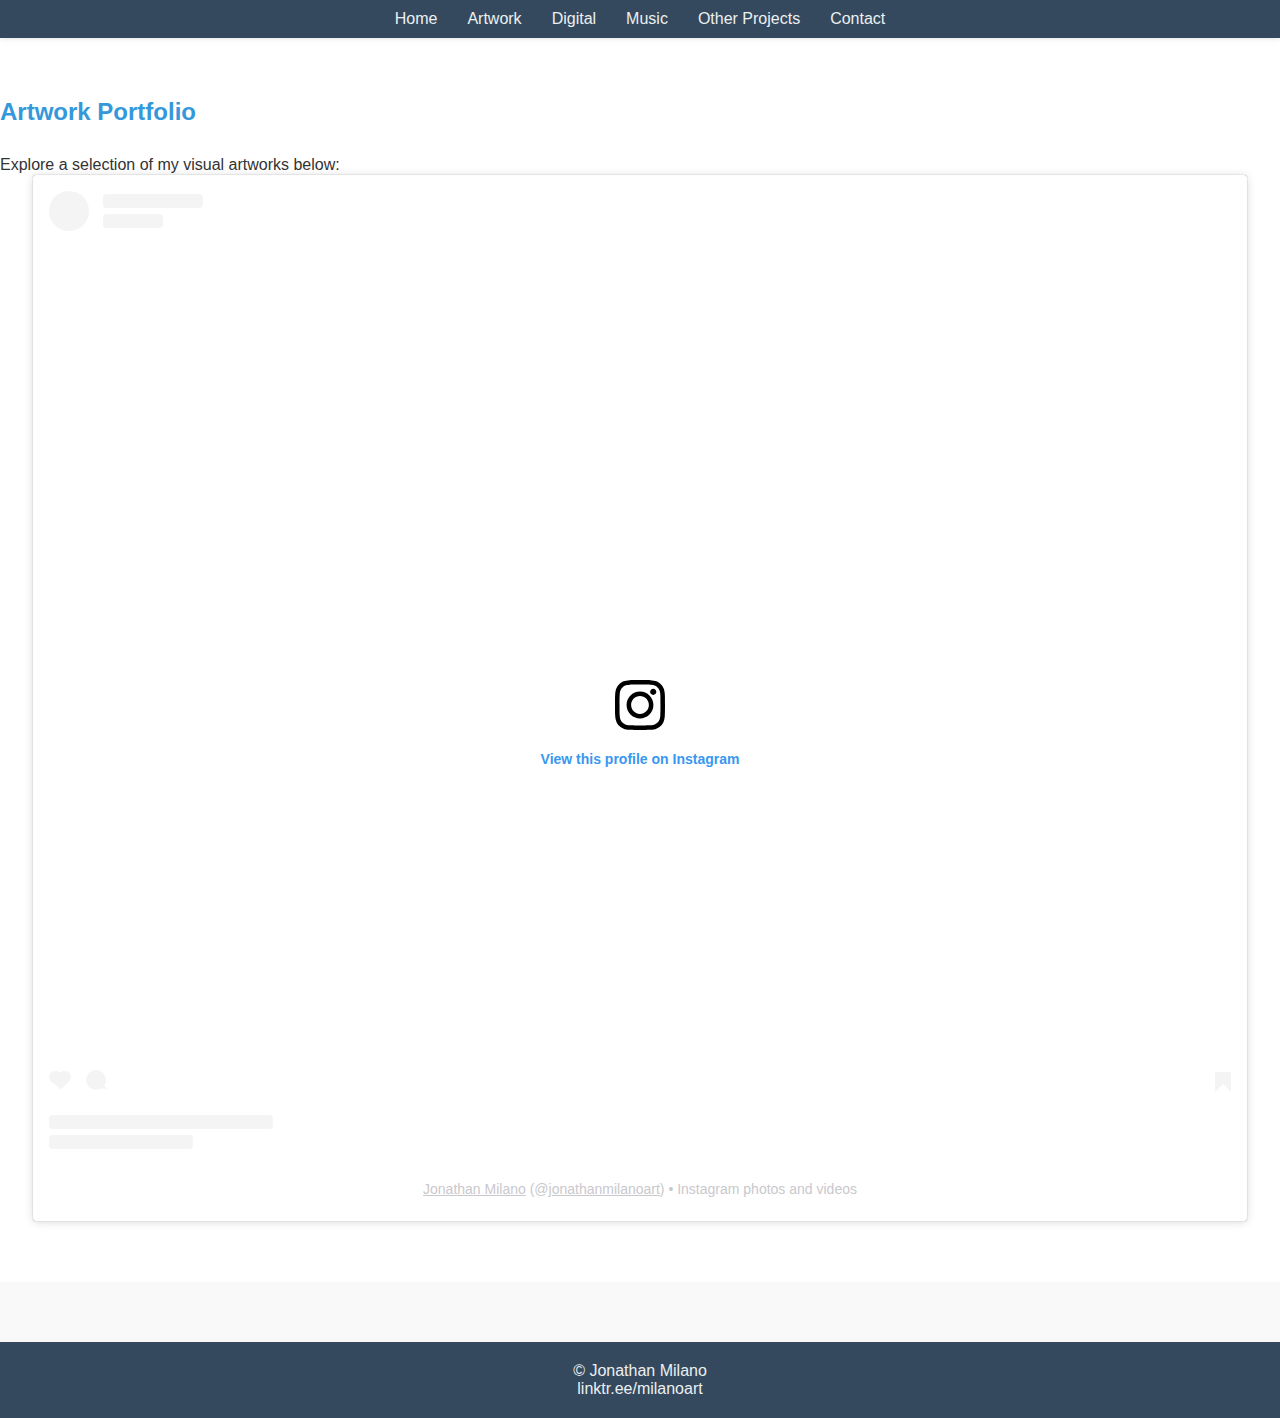
==== commit 0fa15f84: "Add files via upload" ====
--- a/artwork.html
+++ b/artwork.html
@@ -6,6 +6,7 @@
     <link rel="stylesheet" href="styles.css">
     <script src="script.js"></script>
     <title>Milano Art - Artwork</title>
+ <link rel="icon" type="image/png" href="2.png">
 </head>
 <body>
     <header class="sticky-header">
--- a/styles.css
+++ b/styles.css
@@ -2,19 +2,23 @@
 body, h1, h2, h3, p, ul, li {
     margin: 0;
     padding: 0;
+    box-sizing: border-box; /* Include padding and border in element's total width and height */
 }
 
 body {
     font-family: 'Roboto', sans-serif; /* Use the chosen font */
+    background-color: #f9f9f9; /* Light gray background */
+    color: #333; /* Dark gray text */
 }
 
 /* Sticky header style */
 .sticky-header {
     position: sticky;
     top: 0;
-    background-color: #2c3e50; /* Dark blue */
-    color: #ecf0f1; /* Light gray */
+    background-color: #34495e; /* Darker blue */
+    color: #ecf0f1; /* Light gray text */
     z-index: 1000;
+    box-shadow: 0px 1px 5px rgba(0, 0, 0, 0.1); /* Slight shadow */
 }
 
 .top-menu {
@@ -23,42 +27,46 @@
     padding: 0;
     display: flex;
     justify-content: center;
-    background-color: #2c3e50; /* Dark blue */
+    background-color: #34495e; /* Darker blue */
+    padding: 10px 0; /* Add some padding for better spacing */
 }
 
 .top-menu li {
-    margin: 0 20px;
+    margin: 0 15px;
 }
 
 .top-menu li a {
     text-decoration: none;
-    color: #ecf0f1; /* Light gray */
+    color: #ecf0f1; /* Light gray text */
     transition: color 0.3s ease-in-out;
 }
 
 .top-menu li a:hover {
-    color: #3498db; /* Bright blue */
+    color: #3498db; /* Bright blue on hover */
 }
 
 /* Change color of visited links */
 .top-menu li a:visited {
-    color: #8e44ad; /* Purple */
+    color: #8e44ad; /* Purple for visited links */
 }
 
 .content-section {
-    padding: 40px;
-    background-color: #f4f4f4; /* Light gray */
-    color: #333; /* Dark gray */
+    padding: 60px 0; /* More vertical spacing */
+    background-color: #fff; /* White background */
+    color: #333; /* Dark gray text */
 }
 
 .content-section h2 {
-    margin-bottom: 20px;
+    margin-bottom: 30px;
+    color: #3498db; /* Bright blue heading */
 }
 
+/* Enhanced album display */
 .bandcamp-albums {
     display: grid;
-    grid-template-columns: repeat(auto-fill, minmax(300px, 1fr));
-    grid-gap: 20px;
+    grid-template-columns: repeat(auto-fill, minmax(250px, 1fr));
+    grid-gap: 30px;
+    margin-top: 30px;
 }
 
 .bandcamp-album {
@@ -66,88 +74,100 @@
     padding: 20px;
     text-align: center;
     transition: transform 0.3s ease-in-out;
+    background-color: #fff; /* White background */
 }
 
 .bandcamp-album:hover {
-    transform: scale(1.05);
+    transform: translateY(-5px); /* Slight upward movement on hover */
+    box-shadow: 0px 5px 15px rgba(0, 0, 0, 0.2); /* Enhanced shadow on hover */
 }
 
 .album-description {
     margin-top: 15px;
-    font-size: 13px; /* Smaller font size */
-    line-height: 1.5; /* Improved line spacing */
+    font-size: 14px; /* Slightly larger font size */
+    line-height: 1.6; /* Improved line spacing */
+    color: #777; /* Lighter gray text */
 }
 
 footer {
-    background-color: #2c3e50; /* Dark blue */
-    color: #ecf0f1; /* Light gray */
+    background-color: #34495e; /* Darker blue footer */
+    color: #ecf0f1; /* Light gray text */
     text-align: center;
-    padding: 10px 0;
+    padding: 20px 0;
+    margin-top: 60px; /* More spacing from content */
 }
 
 /* Change color of footer links */
 footer a {
     text-decoration: none;
-    color: #ecf0f1; /* Light gray */
+    color: #ecf0f1; /* Light gray text */
     transition: color 0.3s ease-in-out;
 }
 
 footer a:hover {
-    color: #3498db; /* Bright blue */
+    color: #3498db; /* Bright blue on hover */
 }
 
 /* Change color of visited footer links */
 footer a:visited {
-    color: #8e44ad; /* Purple */
+    color: #8e44ad; /* Purple for visited links */
 }
 
+/* Contact page styles */
 .contact-page {
     display: flex;
     flex-direction: column;
     align-items: center;
     justify-content: center;
     min-height: 100vh;
-    background-color: #f7f7f7;
+    background-color: #f0f3f6; /* Lighter gray background */
 }
 
 .contact-content {
     text-align: center;
     max-width: 600px;
-    padding: 20px;
-    background-color: white;
+    padding: 40px;
+    background-color: #fff; /* White background */
     border-radius: 8px;
-    box-shadow: 0 2px 4px rgba(0, 0, 0, 0.1);
+    box-shadow: 0 4px 12px rgba(0, 0, 0, 0.1); /* Slight shadow */
 }
 
 .contact-email {
-    font-size: 18px;
-    margin: 20px 0;
+    font-size: 20px; /* Larger font size */
+    margin: 30px 0;
+    color: #3498db; /* Bright blue text */
 }
 
 .contact-form {
-    margin-top: 20px;
+    margin-top: 30px;
 }
 
-/* Added styles for profile section */
+/* Profile section styles */
 .profile {
     display: flex;
     align-items: center;
-    margin-bottom: 40px;
+    justify-content: center;
+    flex-direction: column; /* Center content vertically */
+    margin-bottom: 60px;
+    text-align: center;
 }
 
 .profile-picture {
-    max-width: 30%;
+    max-width: 200px; /* Slightly smaller profile picture */
     height: auto;
-    float: left;
-    margin-right: 20px;
+    border-radius: 50%; /* Rounded profile picture */
+    margin-bottom: 20px;
+    box-shadow: 0px 4px 8px rgba(0, 0, 0, 0.2); /* Subtle shadow */
 }
 
 .profile-text {
-    display: flex;
-    flex-direction: column;
+    max-width: 400px;
+    padding: 0 20px; /* Add some horizontal padding */
 }
 
-/* Increase spacing between paragraphs in profile description */
+/* Increased spacing between paragraphs in profile description */
 .profile-text p {
-    margin-bottom: 20px;
+    margin-bottom: 30px;
+    line-height: 1.6; /* Improved line spacing */
+    color: #555; /* Slightly darker gray text */
 }
